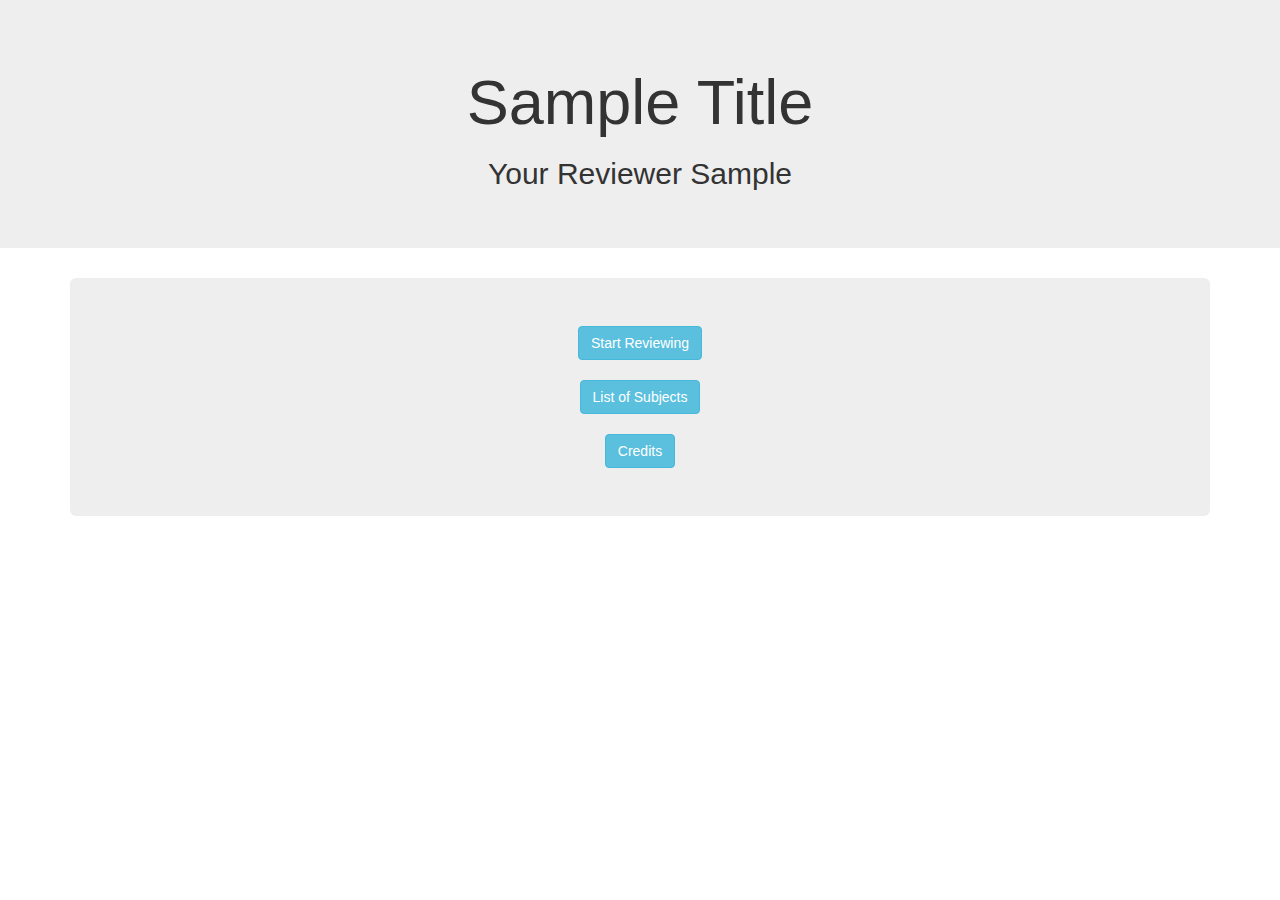
==== index.html @ 3daec7c8 "first commit" ====
<!DOCTYPE html>
<html lang="en">
<head>
    <meta charset="UTF-8">
    <meta name="viewport" content="width=device-width, initial-scale=1.0">
    <title>Main Menu</title>

    <link rel="stylesheet" href="Extensions/Bootstrap 3.css">
    <script src="Extensions/Bootstrap 3.js"></script>
</head>
<body>

<div class="">
    <div class="jumbotron text-center">
        <h1>Sample Title</h1>
        <h2>Your Reviewer Sample</h2>
    </div>
</div>

<div class="container">
    <div class="jumbotron text-center">
        <a href="Subject Choices.html"><button class="btn btn-info">Start Reviewing</button></a> <br><br>
        <a href="List of Subjects.html"><button class="btn btn-info">List of Subjects</button></a> <br><br>
        <a href=""><button class="btn btn-info">Credits</button></a>
    </div>
</div>
    
</body>
</html>
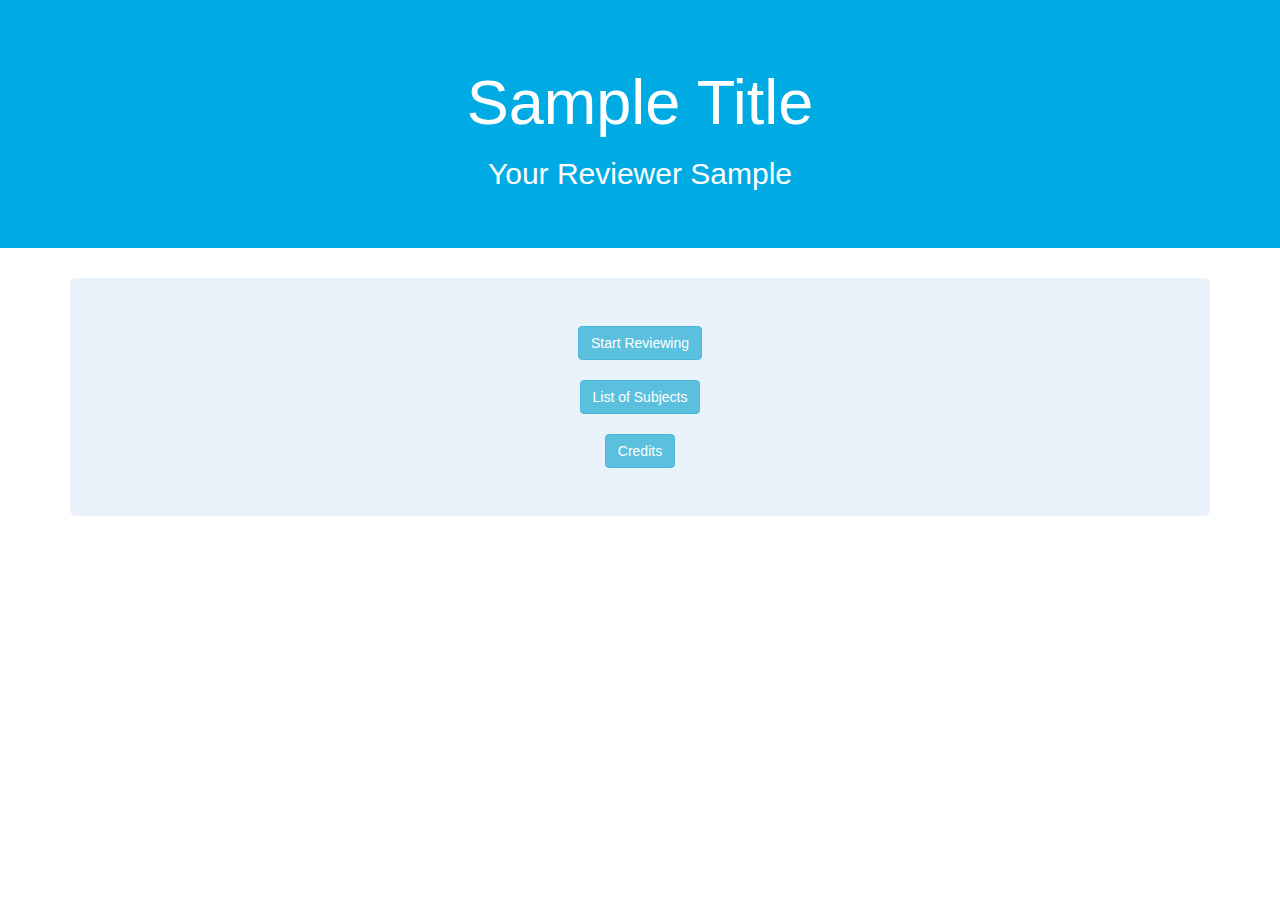
==== commit 7c4ae04d: "Update" ====
--- a/index.html
+++ b/index.html
@@ -7,18 +7,20 @@
 
     <link rel="stylesheet" href="Extensions/Bootstrap 3.css">
     <script src="Extensions/Bootstrap 3.js"></script>
+
+    <link rel="stylesheet" href="Custom.css">
 </head>
 <body>
 
 <div class="">
-    <div class="jumbotron text-center">
+    <div class="jumbotron text-center Top3C">
         <h1>Sample Title</h1>
         <h2>Your Reviewer Sample</h2>
     </div>
 </div>
 
 <div class="container">
-    <div class="jumbotron text-center">
+    <div class="jumbotron text-center Content3C">
         <a href="Subject Choices.html"><button class="btn btn-info">Start Reviewing</button></a> <br><br>
         <a href="List of Subjects.html"><button class="btn btn-info">List of Subjects</button></a> <br><br>
         <a href=""><button class="btn btn-info">Credits</button></a>
--- a/Custom.css
+++ b/Custom.css
@@ -0,0 +1,8 @@
+.Top3C {
+    background-color: #00ABE4;
+    color: white;
+}
+
+.Content3C {
+    background-color: #E9F1FA;
+}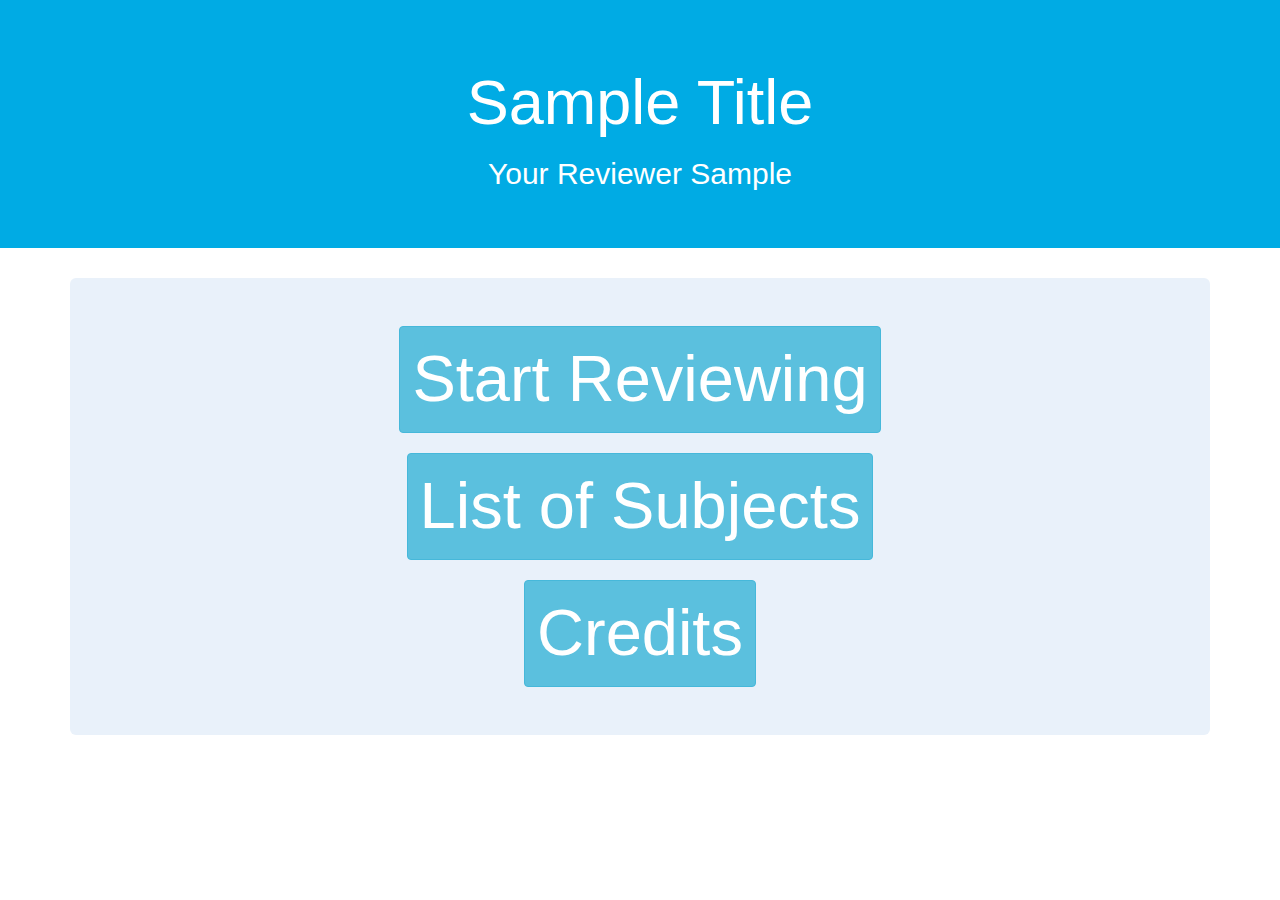
==== commit 76a0fb5d: "Before I sleep" ====
--- a/index.html
+++ b/index.html
@@ -21,9 +21,9 @@
 
 <div class="container">
     <div class="jumbotron text-center Content3C">
-        <a href="Subject Choices.html"><button class="btn btn-info">Start Reviewing</button></a> <br><br>
-        <a href="List of Subjects.html"><button class="btn btn-info">List of Subjects</button></a> <br><br>
-        <a href=""><button class="btn btn-info">Credits</button></a>
+        <a href="Subject Choices.html"><button class="btn btn-info bigBtns">Start Reviewing</button></a> <br><br>
+        <a href="List of Subjects.html"><button class="btn btn-info bigBtns">List of Subjects</button></a> <br><br>
+        <a href="Credits.html"><button class="btn btn-info bigBtns">Credits</button></a>
     </div>
 </div>
     
--- a/Custom.css
+++ b/Custom.css
@@ -5,4 +5,12 @@
 
 .Content3C {
     background-color: #E9F1FA;
+}
+
+.bigBtns {
+    font-size: 65px;
+}
+
+.blkBtnTxt {
+    color: black;
 }